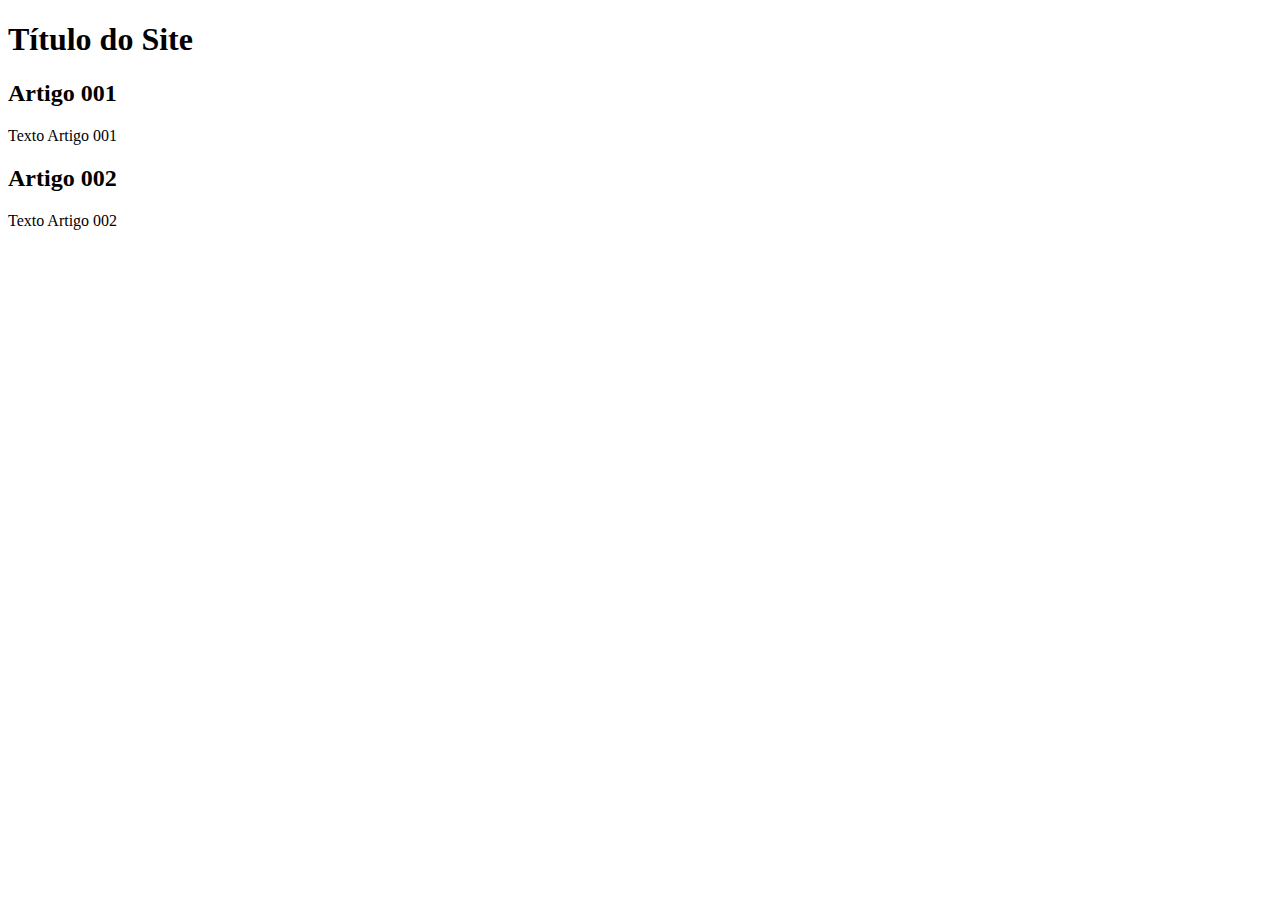
==== index.html @ 4926505d "add index" ====
<!DOCTYPE html>
<html lang="pt-br">
<head>
    <meta charset="UTF-8">
    <meta name="viewport" content="width=device-width, initial-scale=1.0">
    <title>Título do Site</title>
</head>
<body>
    <main>
        <header>
            <h1>Título do Site</h1>
        </header>
        <article>
            <h2>Artigo 001</h2>
            <p>Texto Artigo 001</p>
        </article>
        <article>
            <h2>Artigo 002</h2>
            <p>Texto Artigo 002</p>
        </article>
    </main>
</body>
</html>
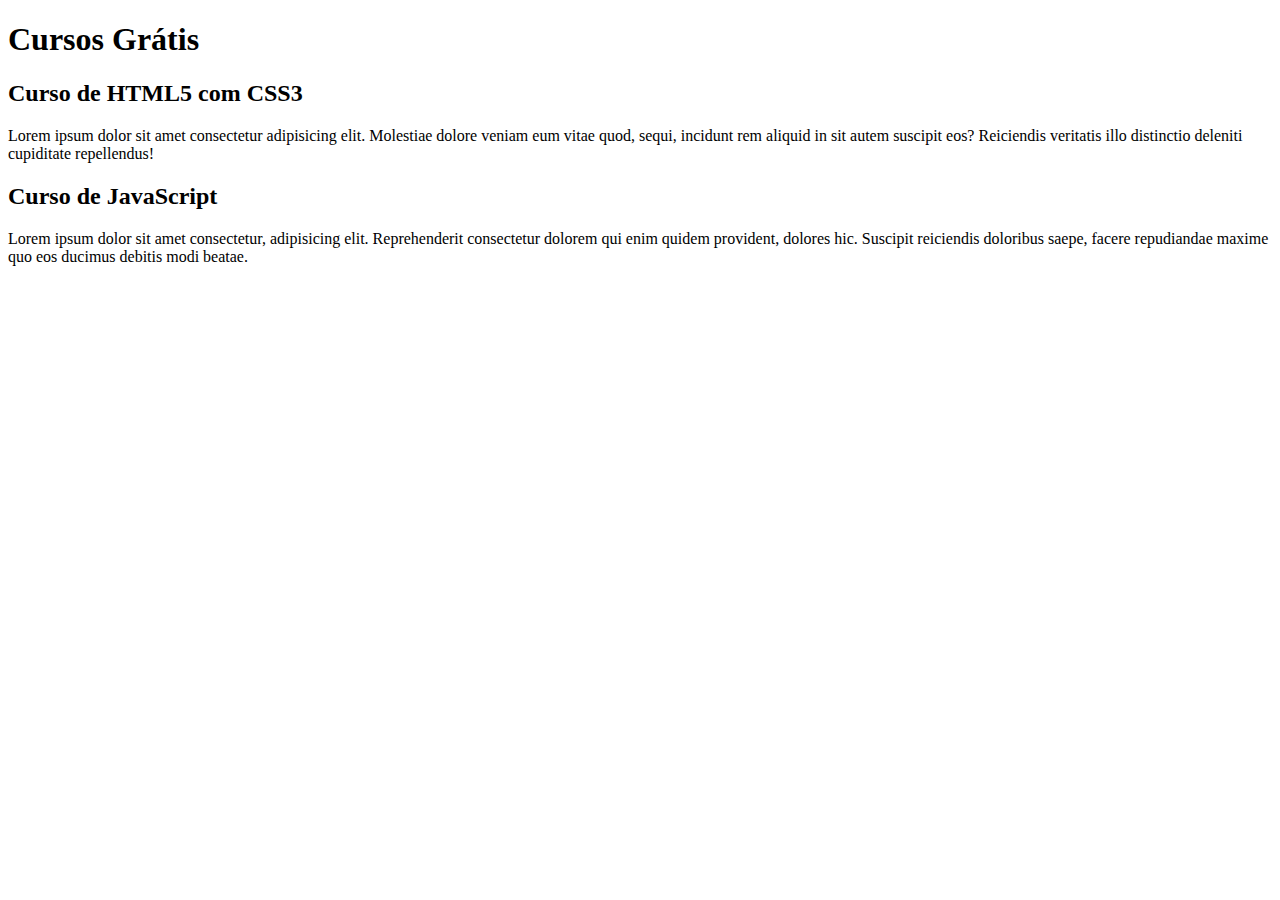
==== commit ce484467: "comecei a escrever o conteúdo" ====
--- a/index.html
+++ b/index.html
@@ -8,15 +8,15 @@
 <body>
     <main>
         <header>
-            <h1>Título do Site</h1>
+            <h1>Cursos Grátis</h1>
         </header>
         <article>
-            <h2>Artigo 001</h2>
-            <p>Texto Artigo 001</p>
+            <h2>Curso de HTML5 com CSS3</h2>
+            <p>Lorem ipsum dolor sit amet consectetur adipisicing elit. Molestiae dolore veniam eum vitae quod, sequi, incidunt rem aliquid in sit autem suscipit eos? Reiciendis veritatis illo distinctio deleniti cupiditate repellendus!</p>
         </article>
         <article>
-            <h2>Artigo 002</h2>
-            <p>Texto Artigo 002</p>
+            <h2>Curso de JavaScript</h2>
+            <p>Lorem ipsum dolor sit amet consectetur, adipisicing elit. Reprehenderit consectetur dolorem qui enim quidem provident, dolores hic. Suscipit reiciendis doloribus saepe, facere repudiandae maxime quo eos ducimus debitis modi beatae.</p>
         </article>
     </main>
 </body>
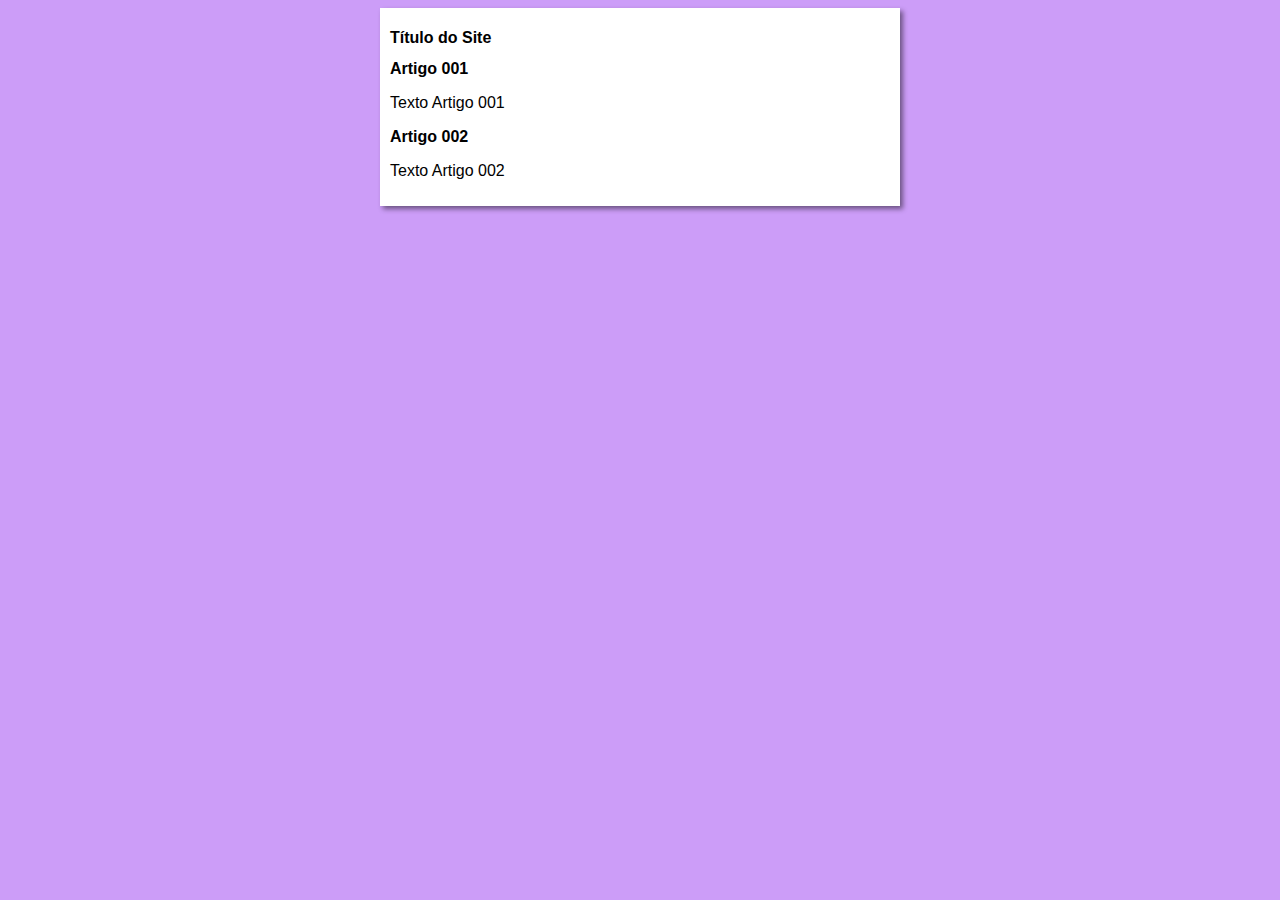
==== commit b19b2c10: "iniciei o design" ====
--- a/index.html
+++ b/index.html
@@ -3,20 +3,21 @@
 <head>
     <meta charset="UTF-8">
     <meta name="viewport" content="width=device-width, initial-scale=1.0">
+    <link rel="stylesheet" href="estilos/style.css">
     <title>Título do Site</title>
 </head>
 <body>
     <main>
         <header>
-            <h1>Cursos Grátis</h1>
+            <h1>Título do Site</h1>
         </header>
         <article>
-            <h2>Curso de HTML5 com CSS3</h2>
-            <p>Lorem ipsum dolor sit amet consectetur adipisicing elit. Molestiae dolore veniam eum vitae quod, sequi, incidunt rem aliquid in sit autem suscipit eos? Reiciendis veritatis illo distinctio deleniti cupiditate repellendus!</p>
+            <h2>Artigo 001</h2>
+            <p>Texto Artigo 001</p>
         </article>
         <article>
-            <h2>Curso de JavaScript</h2>
-            <p>Lorem ipsum dolor sit amet consectetur, adipisicing elit. Reprehenderit consectetur dolorem qui enim quidem provident, dolores hic. Suscipit reiciendis doloribus saepe, facere repudiandae maxime quo eos ducimus debitis modi beatae.</p>
+            <h2>Artigo 002</h2>
+            <p>Texto Artigo 002</p>
         </article>
     </main>
 </body>
--- a/estilos/style.css
+++ b/estilos/style.css
@@ -0,0 +1,18 @@
+* {
+    font-family: Arial, Helvetica, sans-serif;
+    font-size: 16px;
+}
+
+body {
+    background-color: rgb(204, 157, 248);
+
+
+}
+
+main {
+    background-color: white;
+    width: 500px;
+    margin: auto;
+    padding: 10px;
+    box-shadow: 3px 3px 5px rgba(0, 0, 0, 0.473);
+}
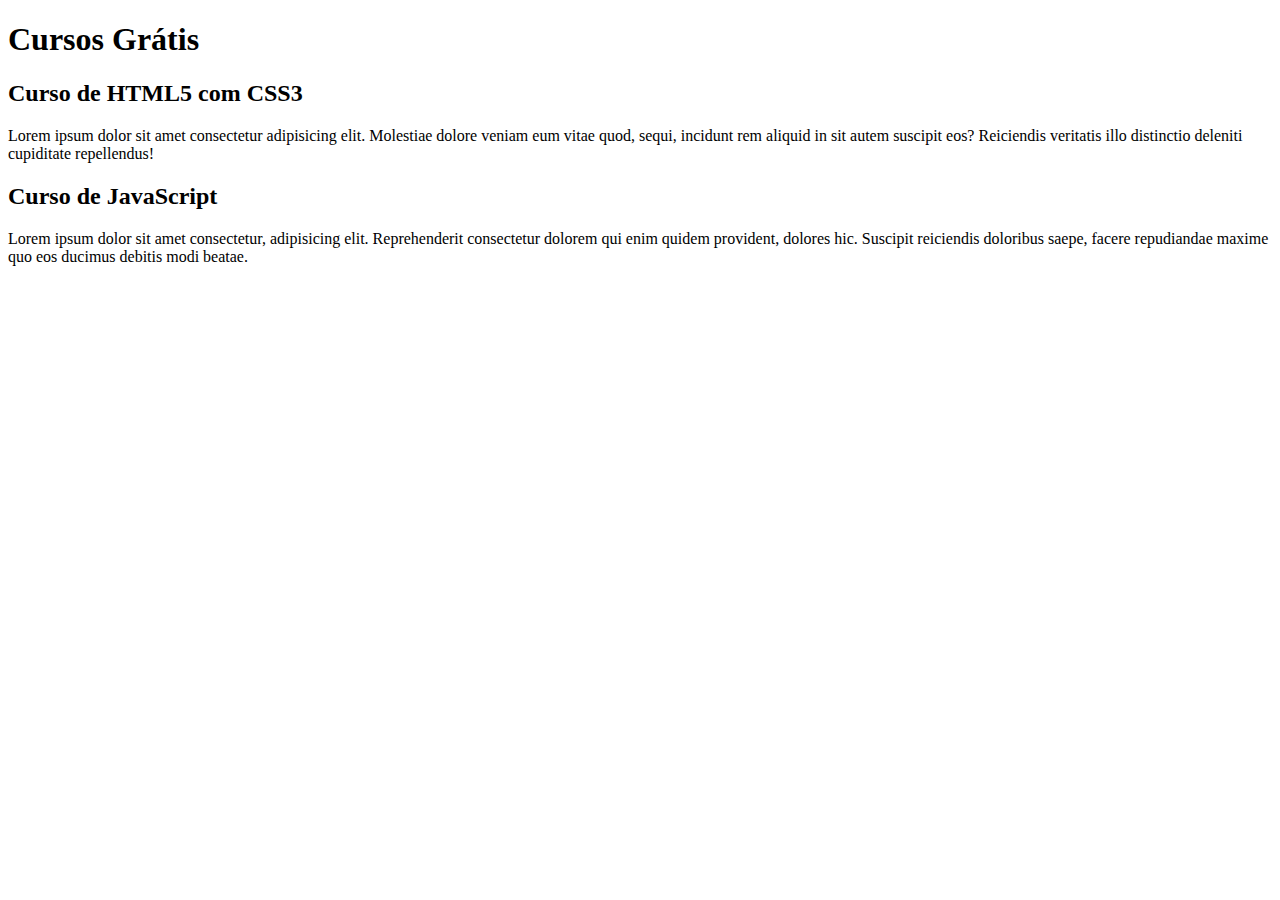
==== commit ef2ebad5: "Update index.html" ====
--- a/index.html
+++ b/index.html
@@ -3,21 +3,20 @@
 <head>
     <meta charset="UTF-8">
     <meta name="viewport" content="width=device-width, initial-scale=1.0">
-    <link rel="stylesheet" href="estilos/style.css">
-    <title>Título do Site</title>
+    <title>Curso emVídeo</title>
 </head>
 <body>
     <main>
         <header>
-            <h1>Título do Site</h1>
+            <h1>Cursos Grátis</h1>
         </header>
         <article>
-            <h2>Artigo 001</h2>
-            <p>Texto Artigo 001</p>
+            <h2>Curso de HTML5 com CSS3</h2>
+            <p>Lorem ipsum dolor sit amet consectetur adipisicing elit. Molestiae dolore veniam eum vitae quod, sequi, incidunt rem aliquid in sit autem suscipit eos? Reiciendis veritatis illo distinctio deleniti cupiditate repellendus!</p>
         </article>
         <article>
-            <h2>Artigo 002</h2>
-            <p>Texto Artigo 002</p>
+            <h2>Curso de JavaScript</h2>
+            <p>Lorem ipsum dolor sit amet consectetur, adipisicing elit. Reprehenderit consectetur dolorem qui enim quidem provident, dolores hic. Suscipit reiciendis doloribus saepe, facere repudiandae maxime quo eos ducimus debitis modi beatae.</p>
         </article>
     </main>
 </body>
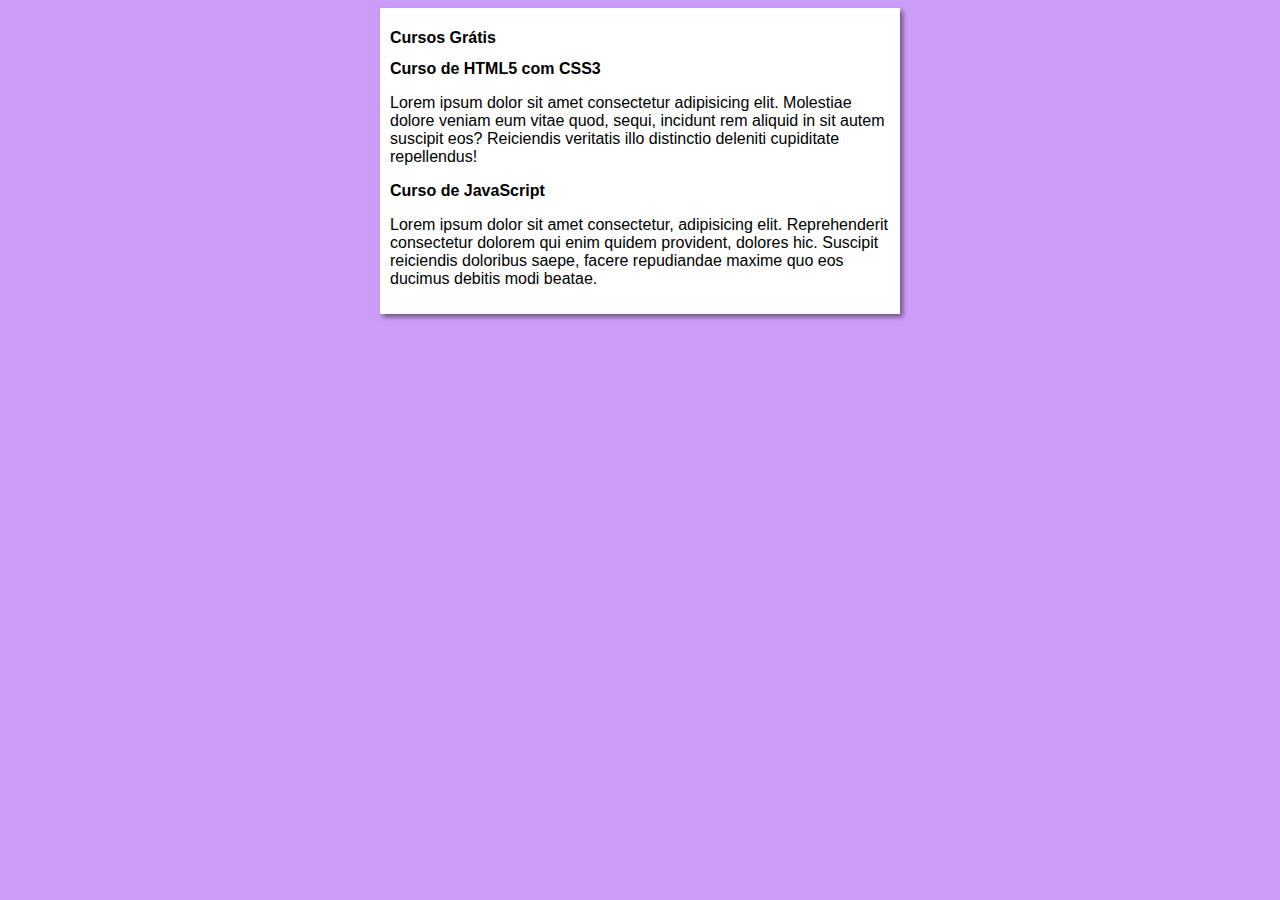
==== commit 2753be2c: "Merge branch 'design'" ====
--- a/index.html
+++ b/index.html
@@ -3,7 +3,8 @@
 <head>
     <meta charset="UTF-8">
     <meta name="viewport" content="width=device-width, initial-scale=1.0">
-    <title>Curso emVídeo</title>
+    <link rel="stylesheet" href="estilos/style.css">
+    <title>Curso em Vídeo</title>
 </head>
 <body>
     <main>
--- a/estilos/style.css
+++ b/estilos/style.css
@@ -0,0 +1,18 @@
+* {
+    font-family: Arial, Helvetica, sans-serif;
+    font-size: 16px;
+}
+
+body {
+    background-color: rgb(204, 157, 248);
+
+
+}
+
+main {
+    background-color: white;
+    width: 500px;
+    margin: auto;
+    padding: 10px;
+    box-shadow: 3px 3px 5px rgba(0, 0, 0, 0.473);
+}
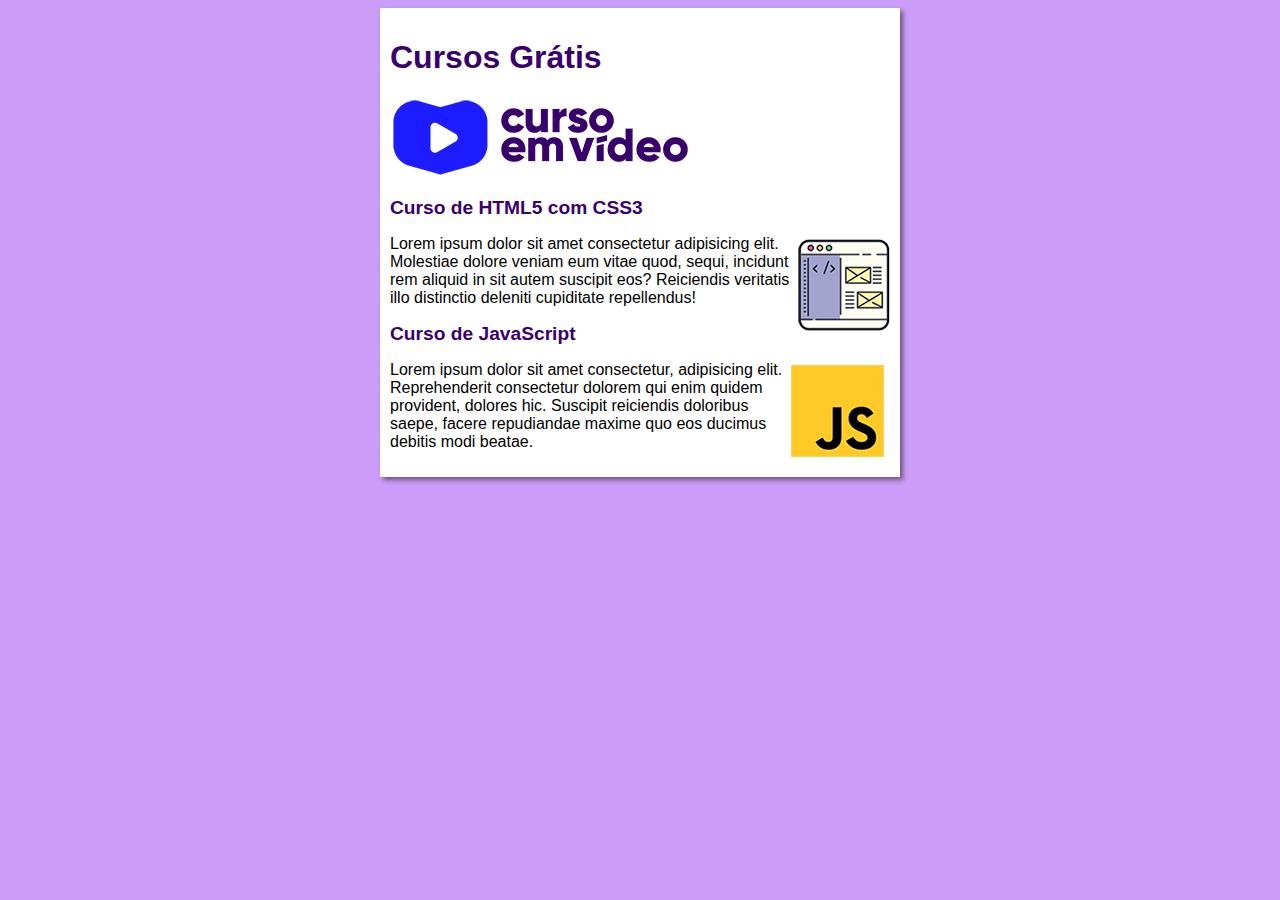
==== commit 252df049: "update" ====
--- a/index.html
+++ b/index.html
@@ -10,13 +10,16 @@
     <main>
         <header>
             <h1>Cursos Grátis</h1>
+            <img src="imagens/curso-em-video-cor.png" alt="Curco em vídeo">
         </header>
         <article>
             <h2>Curso de HTML5 com CSS3</h2>
+            <img class="lado" src="imagens/curso-html-css.png" alt="Curso de HTML e CSS">
             <p>Lorem ipsum dolor sit amet consectetur adipisicing elit. Molestiae dolore veniam eum vitae quod, sequi, incidunt rem aliquid in sit autem suscipit eos? Reiciendis veritatis illo distinctio deleniti cupiditate repellendus!</p>
         </article>
         <article>
             <h2>Curso de JavaScript</h2>
+            <img class="lado" src="imagens/curso-javascript.png" alt="Curso de JavaScript">
             <p>Lorem ipsum dolor sit amet consectetur, adipisicing elit. Reprehenderit consectetur dolorem qui enim quidem provident, dolores hic. Suscipit reiciendis doloribus saepe, facere repudiandae maxime quo eos ducimus debitis modi beatae.</p>
         </article>
     </main>
--- a/estilos/style.css
+++ b/estilos/style.css
@@ -16,3 +16,28 @@
     padding: 10px;
     box-shadow: 3px 3px 5px rgba(0, 0, 0, 0.473);
 }
+
+h1 {
+    font-size: 2em;
+    color: rgb(58, 0, 112);
+}
+
+h2 {
+    font-size: 1.2em;    
+    color: rgb(58, 0, 112);
+}
+
+img.lado {
+    float: right;
+}
+
+a {
+    text-decoration: underline;
+    font-weight: bold;
+    color: rgb(58, 0, 112);
+}
+
+a:hover {
+    text-decoration: underline;
+    color: rgb(26, 26, 255);
+}